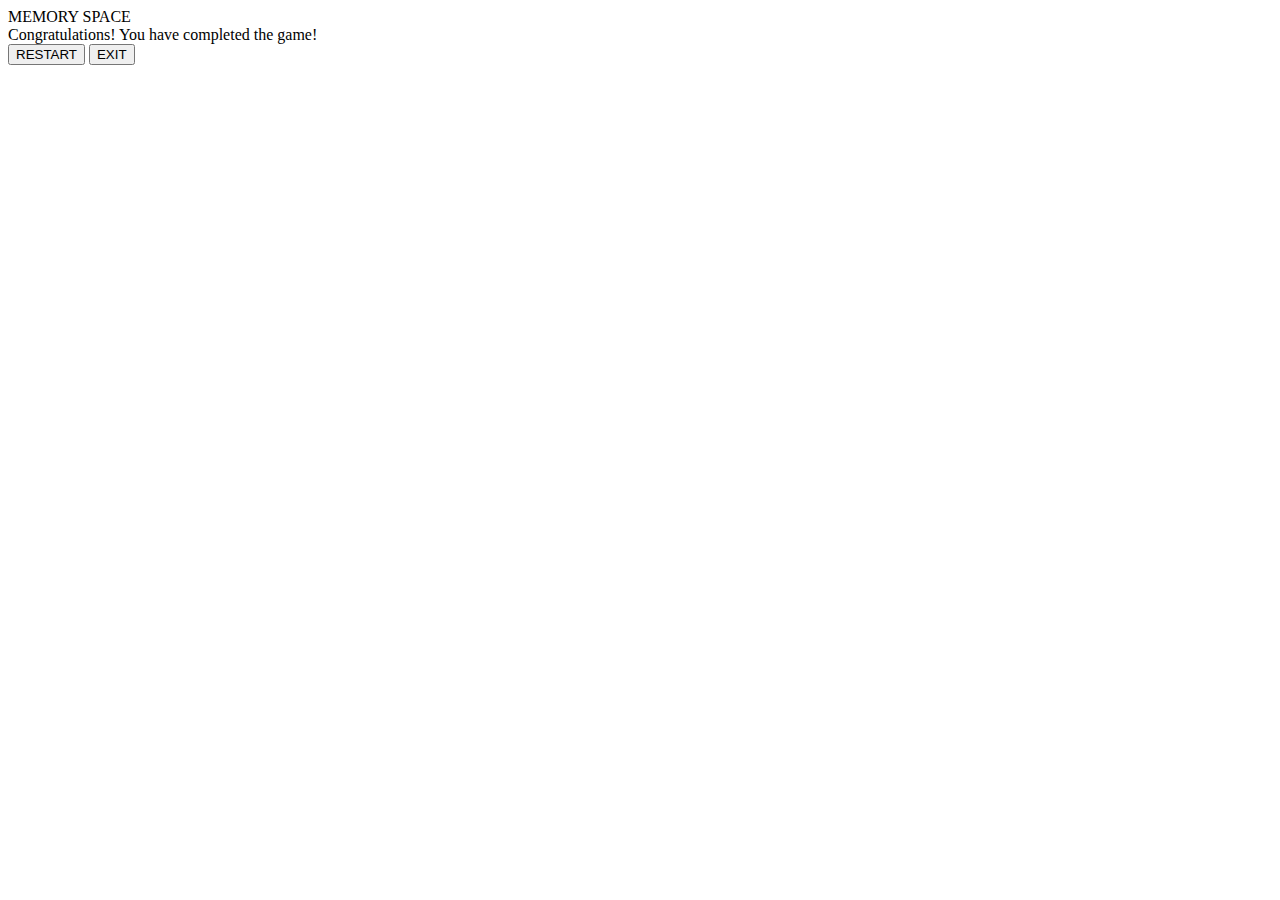
==== congratulations.html @ 82a09e4c "Update congratulations.html" ====
<html lang="en">
<head>
    <meta charset="UTF-8">
    <meta name="viewport" content="width=device-width, initial-scale=1.0">
    <!-- <title>Menu</title> -->
    <!-- <link href="utils.css" rel="stylesheet" type="text/css"> -->
    <link href="end-of-game.css" rel="stylesheet" type="text/css">
    <style>body{background-image: url('images/congratulations-page.png');}</style>
</head>
<body>
    <div class="menufont"><div class="mainFont">MEMORY SPACE</div></div>
    <div class="text">Congratulations! You have completed the game!</div>
    <div class="menu-items">
        <button class="mainItems" id="restart" onclick="document.location='rules.html'">RESTART</button>
        <!-- <button class="mainItems" id="scores">SCORES</button> -->
        <button class="mainItems" id="exit" onclick="document.location='index.html'">EXIT</button>
    </div>
    <!-- <button class="button"><a href="main_game.html">Start Game</button> -->
</body>
</html>
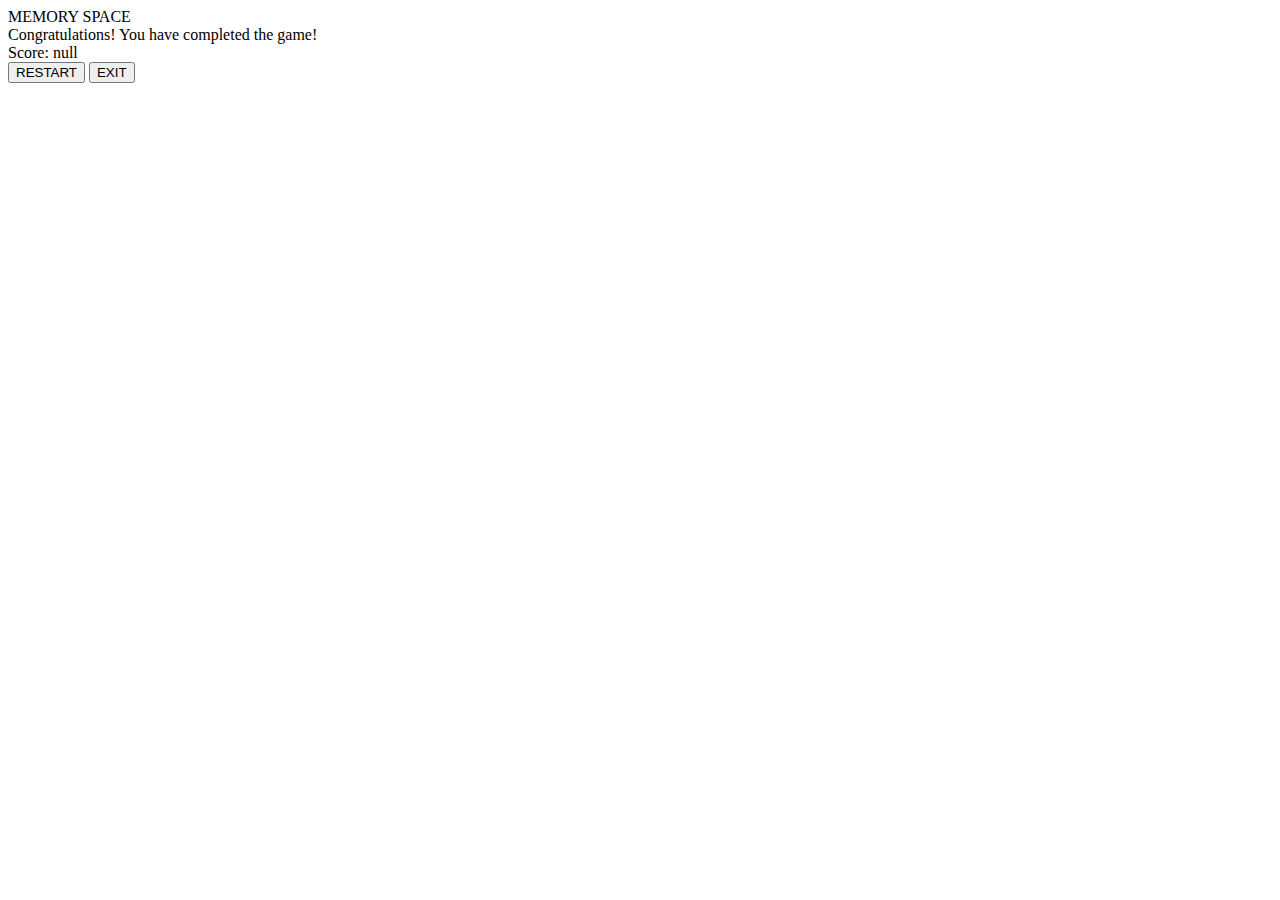
==== commit 11321698: "Update congratulations.html" ====
--- a/congratulations.html
+++ b/congratulations.html
@@ -2,7 +2,7 @@
 <head>
     <meta charset="UTF-8">
     <meta name="viewport" content="width=device-width, initial-scale=1.0">
-    <!-- <title>Menu</title> -->
+    <title>Congratulations</title>
     <!-- <link href="utils.css" rel="stylesheet" type="text/css"> -->
     <link href="end-of-game.css" rel="stylesheet" type="text/css">
     <style>body{background-image: url('images/congratulations-page.png');}</style>
@@ -10,11 +10,18 @@
 <body>
     <div class="menufont"><div class="mainFont">MEMORY SPACE</div></div>
     <div class="text">Congratulations! You have completed the game!</div>
+    <div class="text1" id="score"></div>
+    <div class="text1" id="level"></div>
     <div class="menu-items">
         <button class="mainItems" id="restart" onclick="document.location='rules.html'">RESTART</button>
         <!-- <button class="mainItems" id="scores">SCORES</button> -->
         <button class="mainItems" id="exit" onclick="document.location='index.html'">EXIT</button>
     </div>
     <!-- <button class="button"><a href="main_game.html">Start Game</button> -->
+
+        <script>
+            document.getElementById("score").innerHTML= "Score: " + localStorage.getItem("score");
+            // document.getElementById("level").innerHTML= "Reached level: " + localStorage.getItem("level");
+        </script>
 </body>
 </html>
